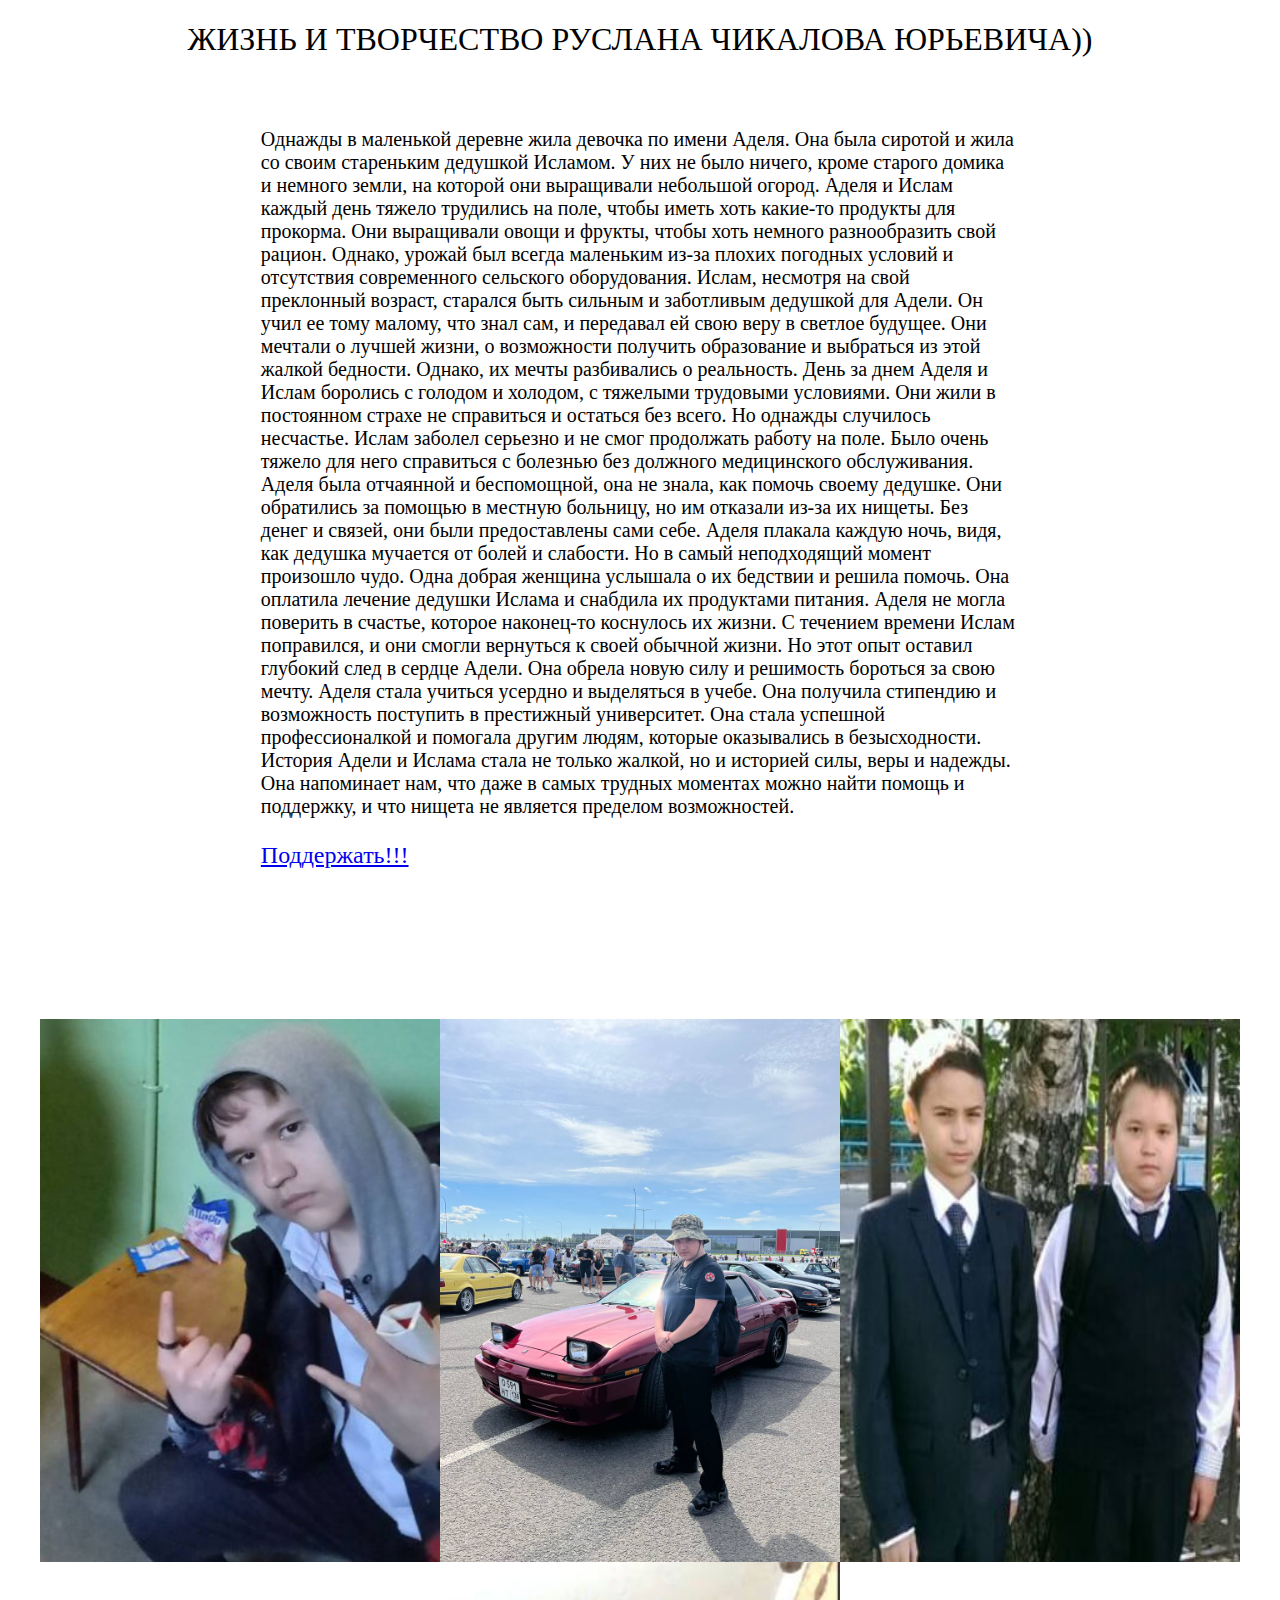
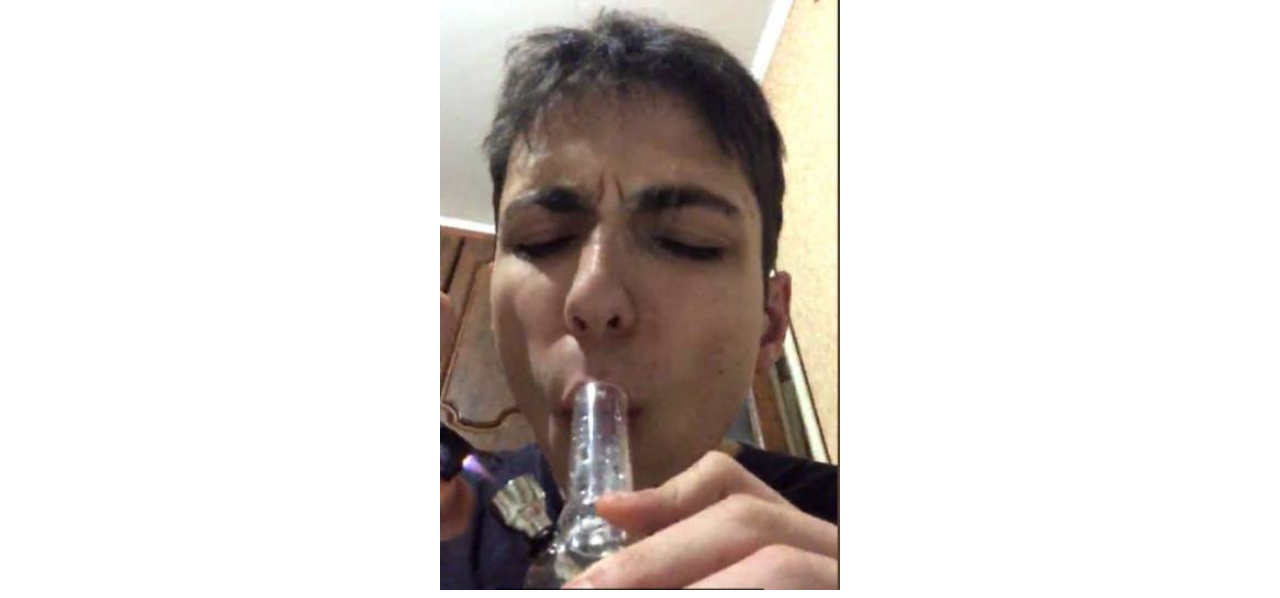
==== САЙТ ДОНАТ/index2.html @ 9476cd58 "Add files via upload" ====
<!DOCTYPE html>
<html lang="ru">

<head>
    <meta charset="UTF-8">
    <meta name="viewport" content="width=device-width, initial-scale=1.0">
    <title>codestyle</title>
    <link rel="stylesheet" href="css/main1.css">
</head>

<body>
    <h1>ЖИЗНЬ И ТВОРЧЕСТВО РУСЛАНА ЧИКАЛОВА ЮРЬЕВИЧА))</h1>
    <section>
        Однажды в маленькой деревне жила девочка по имени Аделя. Она была сиротой и жила со своим стареньким дедушкой
        Исламом. У них не было ничего, кроме старого домика и немного земли, на которой они выращивали небольшой огород.

        Аделя и Ислам каждый день тяжело трудились на поле, чтобы иметь хоть какие-то продукты для прокорма. Они
        выращивали овощи и фрукты, чтобы хоть немного разнообразить свой рацион. Однако, урожай был всегда маленьким
        из-за плохих погодных условий и отсутствия современного сельского оборудования.

        Ислам, несмотря на свой преклонный возраст, старался быть сильным и заботливым дедушкой для Адели. Он учил ее
        тому малому, что знал сам, и передавал ей свою веру в светлое будущее. Они мечтали о лучшей жизни, о возможности
        получить образование и выбраться из этой жалкой бедности.

        Однако, их мечты разбивались о реальность. День за днем Аделя и Ислам боролись с голодом и холодом, с тяжелыми
        трудовыми условиями. Они жили в постоянном страхе не справиться и остаться без всего.

        Но однажды случилось несчастье. Ислам заболел серьезно и не смог продолжать работу на поле. Было очень тяжело
        для него справиться с болезнью без должного медицинского обслуживания. Аделя была отчаянной и беспомощной, она
        не знала, как помочь своему дедушке.

        Они обратились за помощью в местную больницу, но им отказали из-за их нищеты. Без денег и связей, они были
        предоставлены сами себе. Аделя плакала каждую ночь, видя, как дедушка мучается от болей и слабости.

        Но в самый неподходящий момент произошло чудо. Одна добрая женщина услышала о их бедствии и решила помочь. Она
        оплатила лечение дедушки Ислама и снабдила их продуктами питания. Аделя не могла поверить в счастье, которое
        наконец-то коснулось их жизни.

        С течением времени Ислам поправился, и они смогли вернуться к своей обычной жизни. Но этот опыт оставил глубокий
        след в сердце Адели. Она обрела новую силу и решимость бороться за свою мечту.

        Аделя стала учиться усердно и выделяться в учебе. Она получила стипендию и возможность поступить в престижный
        университет. Она стала успешной профессионалкой и помогала другим людям, которые оказывались в безысходности.

        История Адели и Ислама стала не только жалкой, но и историей силы, веры и надежды. Она напоминает нам, что даже
        в самых трудных моментах можно найти помощь и поддержку, и что нищета не является пределом возможностей. <p><a href="https://www.donationalerts.com/r/boreallll">Поддержать!!!</a></p>
    </section>
    <div class="images">
        <img src="img/3.jpg" alt="3">
        <img src="img/4.jpg" alt="4">
        <img src="img/2.jpg" alt="5">
        <img src="img/5.jpg" alt="6">
    </div>
</body>

</html>
---- САЙТ ДОНАТ/css/main1.css ----
body {
    font-family: 'Times New Roman', Times, serif;
}
section {
    width: 60%;
    margin: 0 auto;
    margin-top: 70px;
    font-size: 20px;
}
h1 {
    text-align: center;
    font-weight:400;
    font-size:xx-large;
}
._block {
    margin-top: 40px;
    margin-bottom: 40px;

}
.hljs {
    background: #f3f2f6;
    font-size:larger;
    color: gray;
    font-weight:500;
    padding: 15px;
}
p {
    font-size:larger;
}
._img {
    margin-top: 100px;
}
h5 {
    font-weight: 100;
}
h4 {
    font-weight: 100;
    text-align: center;
}
table {
    width: 100%;
    border: 1px solid;
    border-spacing: 0;
    text-align: left;
}
td, th {
    border: 1px solid;
    vertical-align: top;
}
.images {
    margin-top: 150px;
    display: flex;
    flex-wrap: wrap;
    justify-content: center;

}
img {
    width: 400px;
}
h3 {
    margin-top: 400px;
}
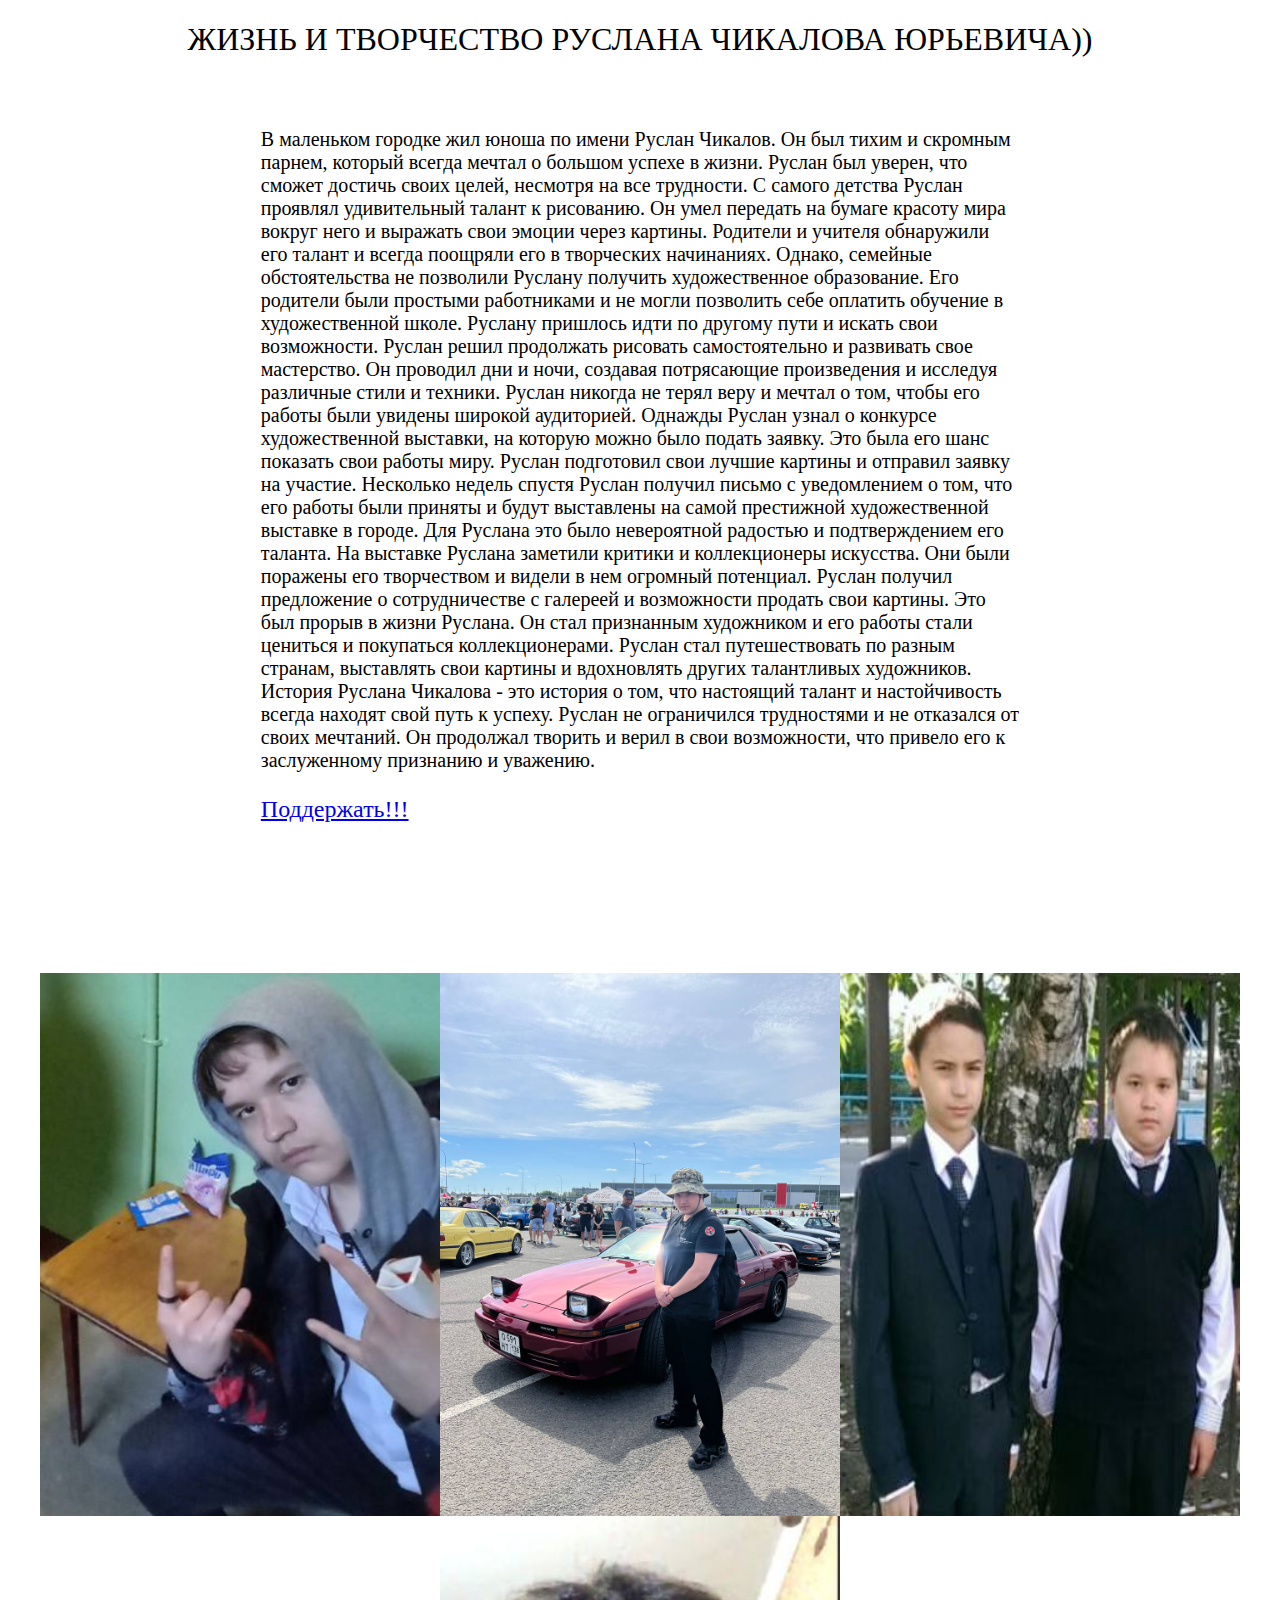
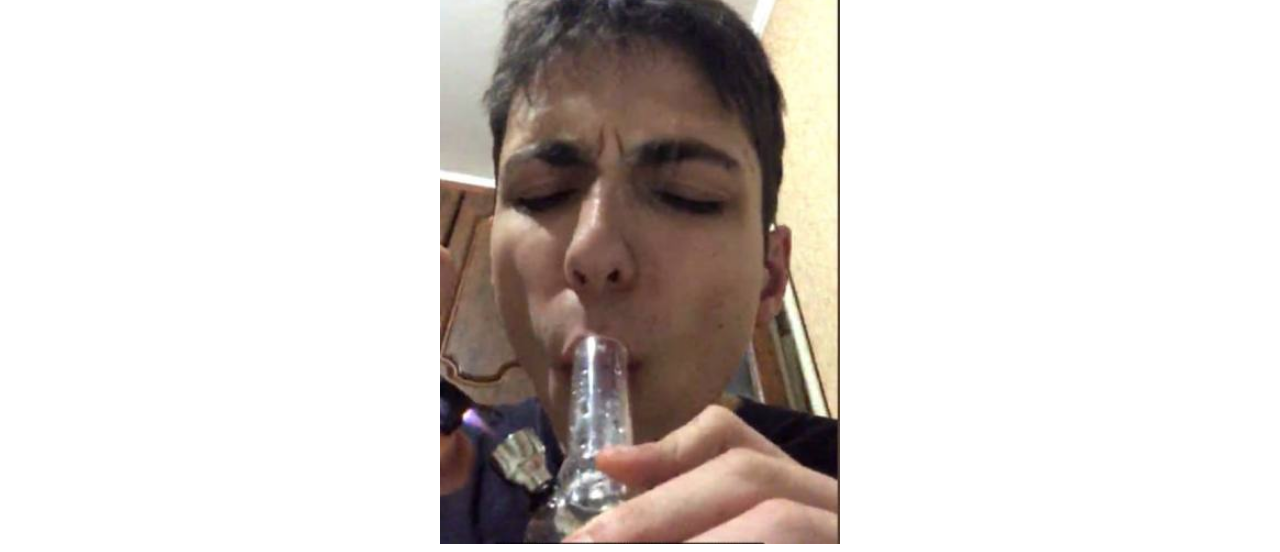
==== commit 6fe77f8c: "Update index2.html" ====
--- a/САЙТ ДОНАТ/index2.html
+++ b/САЙТ ДОНАТ/index2.html
@@ -11,39 +11,23 @@
 <body>
     <h1>ЖИЗНЬ И ТВОРЧЕСТВО РУСЛАНА ЧИКАЛОВА ЮРЬЕВИЧА))</h1>
     <section>
-        Однажды в маленькой деревне жила девочка по имени Аделя. Она была сиротой и жила со своим стареньким дедушкой
-        Исламом. У них не было ничего, кроме старого домика и немного земли, на которой они выращивали небольшой огород.
+        В маленьком городке жил юноша по имени Руслан Чикалов. Он был тихим и скромным парнем, который всегда мечтал о большом успехе в жизни. Руслан был уверен, что сможет достичь своих целей, несмотря на все трудности.
 
-        Аделя и Ислам каждый день тяжело трудились на поле, чтобы иметь хоть какие-то продукты для прокорма. Они
-        выращивали овощи и фрукты, чтобы хоть немного разнообразить свой рацион. Однако, урожай был всегда маленьким
-        из-за плохих погодных условий и отсутствия современного сельского оборудования.
+С самого детства Руслан проявлял удивительный талант к рисованию. Он умел передать на бумаге красоту мира вокруг него и выражать свои эмоции через картины. Родители и учителя обнаружили его талант и всегда поощряли его в творческих начинаниях.
 
-        Ислам, несмотря на свой преклонный возраст, старался быть сильным и заботливым дедушкой для Адели. Он учил ее
-        тому малому, что знал сам, и передавал ей свою веру в светлое будущее. Они мечтали о лучшей жизни, о возможности
-        получить образование и выбраться из этой жалкой бедности.
+Однако, семейные обстоятельства не позволили Руслану получить художественное образование. Его родители были простыми работниками и не могли позволить себе оплатить обучение в художественной школе. Руслану пришлось идти по другому пути и искать свои возможности.
 
-        Однако, их мечты разбивались о реальность. День за днем Аделя и Ислам боролись с голодом и холодом, с тяжелыми
-        трудовыми условиями. Они жили в постоянном страхе не справиться и остаться без всего.
+Руслан решил продолжать рисовать самостоятельно и развивать свое мастерство. Он проводил дни и ночи, создавая потрясающие произведения и исследуя различные стили и техники. Руслан никогда не терял веру и мечтал о том, чтобы его работы были увидены широкой аудиторией.
 
-        Но однажды случилось несчастье. Ислам заболел серьезно и не смог продолжать работу на поле. Было очень тяжело
-        для него справиться с болезнью без должного медицинского обслуживания. Аделя была отчаянной и беспомощной, она
-        не знала, как помочь своему дедушке.
+Однажды Руслан узнал о конкурсе художественной выставки, на которую можно было подать заявку. Это была его шанс показать свои работы миру. Руслан подготовил свои лучшие картины и отправил заявку на участие.
 
-        Они обратились за помощью в местную больницу, но им отказали из-за их нищеты. Без денег и связей, они были
-        предоставлены сами себе. Аделя плакала каждую ночь, видя, как дедушка мучается от болей и слабости.
+Несколько недель спустя Руслан получил письмо с уведомлением о том, что его работы были приняты и будут выставлены на самой престижной художественной выставке в городе. Для Руслана это было невероятной радостью и подтверждением его таланта.
 
-        Но в самый неподходящий момент произошло чудо. Одна добрая женщина услышала о их бедствии и решила помочь. Она
-        оплатила лечение дедушки Ислама и снабдила их продуктами питания. Аделя не могла поверить в счастье, которое
-        наконец-то коснулось их жизни.
+На выставке Руслана заметили критики и коллекционеры искусства. Они были поражены его творчеством и видели в нем огромный потенциал. Руслан получил предложение о сотрудничестве с галереей и возможности продать свои картины.
 
-        С течением времени Ислам поправился, и они смогли вернуться к своей обычной жизни. Но этот опыт оставил глубокий
-        след в сердце Адели. Она обрела новую силу и решимость бороться за свою мечту.
+Это был прорыв в жизни Руслана. Он стал признанным художником и его работы стали цениться и покупаться коллекционерами. Руслан стал путешествовать по разным странам, выставлять свои картины и вдохновлять других талантливых художников.
 
-        Аделя стала учиться усердно и выделяться в учебе. Она получила стипендию и возможность поступить в престижный
-        университет. Она стала успешной профессионалкой и помогала другим людям, которые оказывались в безысходности.
-
-        История Адели и Ислама стала не только жалкой, но и историей силы, веры и надежды. Она напоминает нам, что даже
-        в самых трудных моментах можно найти помощь и поддержку, и что нищета не является пределом возможностей. <p><a href="https://www.donationalerts.com/r/boreallll">Поддержать!!!</a></p>
+История Руслана Чикалова - это история о том, что настоящий талант и настойчивость всегда находят свой путь к успеху. Руслан не ограничился трудностями и не отказался от своих мечтаний. Он продолжал творить и верил в свои возможности, что привело его к заслуженному признанию и уважению. <p><a href="https://www.donationalerts.com/r/boreallll">Поддержать!!!</a></p>
     </section>
     <div class="images">
         <img src="img/3.jpg" alt="3">
@@ -53,4 +37,4 @@
     </div>
 </body>
 
-</html>+</html>
